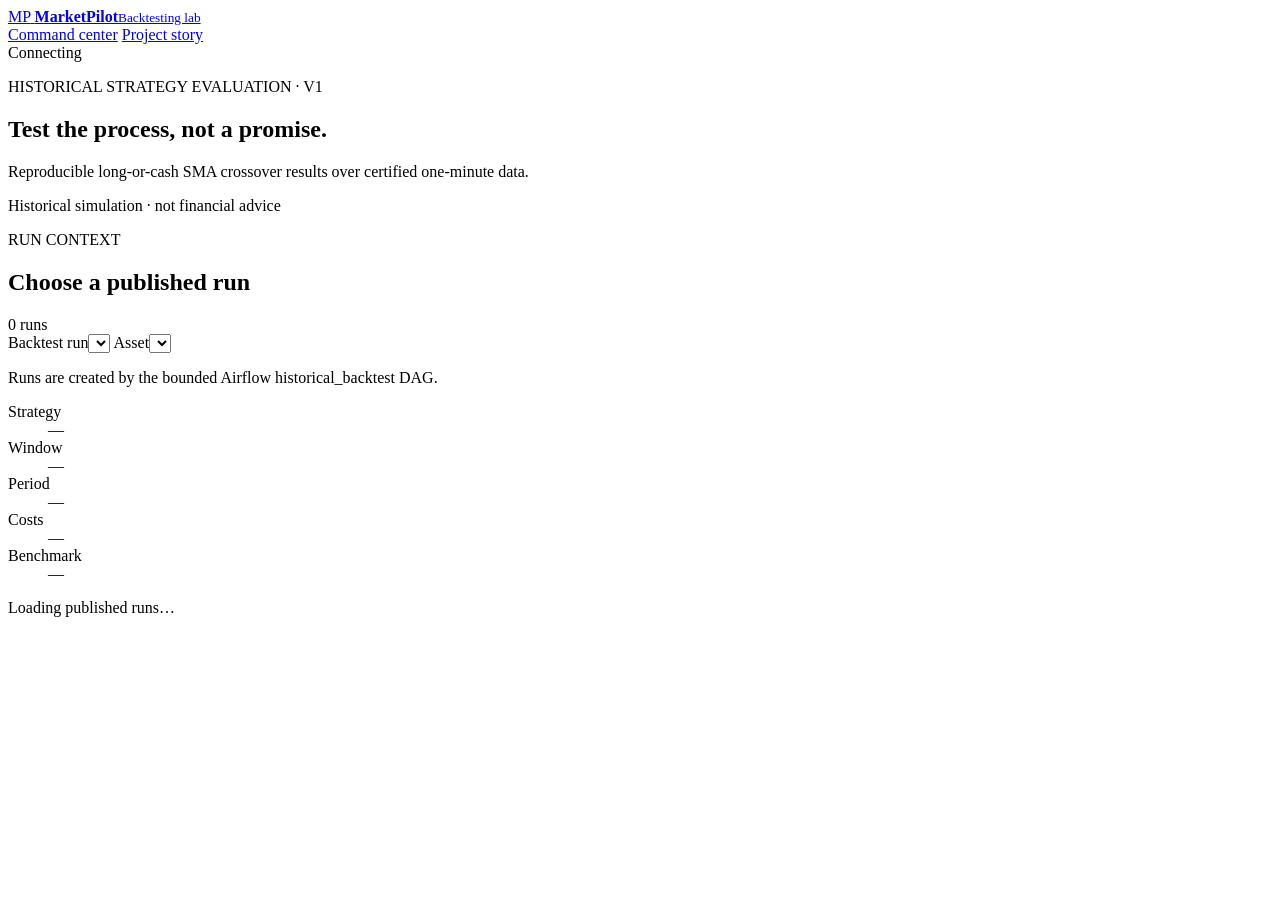
==== web/backtesting.html @ a5ede16a "build phase 11 historical backtesting" ====
<!doctype html>
<html lang="en">
  <head>
    <meta charset="utf-8" />
    <meta name="viewport" content="width=device-width, initial-scale=1" />
    <meta name="description" content="MarketPilot historical backtesting explorer" />
    <title>MarketPilot | Backtesting Lab</title>
    <link rel="stylesheet" href="/styles.css?v=phase11-1" />
    <link rel="stylesheet" href="/backtesting.css?v=phase11-1" />
    <script src="/backtesting.js?v=phase11-1" defer></script>
  </head>
  <body>
    <div class="app-shell">
      <header class="topbar">
        <a class="brand" href="/" aria-label="MarketPilot dashboard">
          <span class="brand-mark" aria-hidden="true">MP</span>
          <span><strong>MarketPilot</strong><small>Backtesting lab</small></span>
        </a>
        <div class="topbar-actions">
          <a class="story-link" href="/">Command center</a>
          <a class="story-link" href="/showcase.html">Project story</a>
          <div class="system-state" id="backtest-state">
            <span class="state-dot" aria-hidden="true"></span>
            <span id="backtest-state-label">Connecting</span>
          </div>
        </div>
      </header>

      <main>
        <section class="hero backtest-hero" aria-labelledby="page-title">
          <div>
            <p class="eyebrow">HISTORICAL STRATEGY EVALUATION · V1</p>
            <h1 id="page-title">Test the process, not a promise.</h1>
            <p class="hero-copy">
              Reproducible long-or-cash SMA crossover results over certified one-minute data.
            </p>
          </div>
          <span class="research-badge">Historical simulation · not financial advice</span>
        </section>

        <section class="panel run-context" aria-labelledby="run-context-title">
          <div class="panel-heading compact">
            <div><p class="eyebrow">RUN CONTEXT</p><h2 id="run-context-title">Choose a published run</h2></div>
            <span class="count-label" id="run-count">0 runs</span>
          </div>
          <div class="run-controls">
            <label><span>Backtest run</span><select id="run-select" aria-describedby="run-help"></select></label>
            <label><span>Asset</span><select id="backtest-symbol"></select></label>
            <p id="run-help">Runs are created by the bounded Airflow historical_backtest DAG.</p>
          </div>
          <dl class="assumption-strip" id="assumption-strip">
            <div><dt>Strategy</dt><dd id="strategy-name">—</dd></div>
            <div><dt>Window</dt><dd id="strategy-window">—</dd></div>
            <div><dt>Period</dt><dd id="strategy-period">—</dd></div>
            <div><dt>Costs</dt><dd id="strategy-costs">—</dd></div>
            <div><dt>Benchmark</dt><dd id="strategy-benchmark">—</dd></div>
          </dl>
        </section>

        <p class="backtest-message" id="backtest-message" role="status">Loading published runs…</p>

        <div id="backtest-content" hidden>
          <section class="metric-grid backtest-metrics" aria-label="Selected backtest metrics">
            <article class="metric-card"><span class="metric-label">Strategy return</span><strong class="metric-value" id="metric-return">—</strong><small>Net of configured costs</small></article>
            <article class="metric-card"><span class="metric-label">Versus benchmark</span><strong class="metric-value" id="metric-excess">—</strong><small id="metric-benchmark">Benchmark —</small></article>
            <article class="metric-card"><span class="metric-label">Maximum drawdown</span><strong class="metric-value" id="metric-drawdown">—</strong><small>Largest peak-to-trough decline</small></article>
            <article class="metric-card"><span class="metric-label">Risk-adjusted return</span><strong class="metric-value" id="metric-sharpe">—</strong><small id="metric-volatility">Annualized volatility —</small></article>
          </section>

          <section class="backtest-grid">
            <article class="panel chart-panel">
              <div class="panel-heading compact"><div><p class="eyebrow">EQUITY CURVE</p><h2>Strategy vs benchmark</h2></div><span class="count-label" id="equity-count">0 sessions</span></div>
              <div class="chart-legend" aria-label="Chart legend"><span class="legend-strategy">Strategy</span><span class="legend-benchmark">Benchmark</span></div>
              <svg id="equity-chart" class="backtest-chart" viewBox="0 0 900 300" role="img" aria-label="Strategy and benchmark equity curves" tabindex="0">
                <line class="chart-grid" x1="40" x2="880" y1="60" y2="60"></line>
                <line class="chart-grid" x1="40" x2="880" y1="150" y2="150"></line>
                <line class="chart-grid" x1="40" x2="880" y1="240" y2="240"></line>
                <path id="benchmark-line" class="backtest-line benchmark-line" d=""></path>
                <path id="strategy-line" class="backtest-line strategy-line" d=""></path>
                <circle id="benchmark-point" class="benchmark-point" cx="0" cy="0" r="5" hidden></circle>
                <circle id="strategy-point" class="strategy-point" cx="0" cy="0" r="5" hidden></circle>
              </svg>
              <div class="chart-axis"><span id="chart-start">—</span><span id="chart-end">—</span></div>
            </article>

            <aside class="panel methodology-panel">
              <div class="panel-heading compact"><div><p class="eyebrow">BIAS CONTROLS</p><h2>How to read this result</h2></div></div>
              <ol class="method-list">
                <li><strong>Certified input only.</strong><span>Provisional market bars fail the run.</span></li>
                <li><strong>Next-bar application.</strong><span>A close signal cannot earn that same bar's return.</span></li>
                <li><strong>Explicit friction.</strong><span>Transaction cost and slippage reduce net return.</span></li>
                <li><strong>Reproducible lineage.</strong><span>Run, strategy, schema, code and data versions are retained.</span></li>
              </ol>
              <p class="limitation-note">Limitations: fixed-universe survivorship bias, no dividends, splits, taxes, market impact or order-book liquidity.</p>
            </aside>
          </section>

          <section class="panel results-panel" aria-labelledby="results-title">
            <div class="panel-heading compact"><div><p class="eyebrow">CROSS-ASSET COMPARISON</p><h2 id="results-title">Run results</h2></div></div>
            <div class="table-scroll"><table><thead><tr><th>Symbol</th><th>Net return</th><th>Benchmark</th><th>Excess</th><th>Max drawdown</th><th>Volatility</th><th>Sharpe</th><th>Trades</th><th>Bars</th></tr></thead><tbody id="backtest-results"></tbody></table></div>
          </section>
        </div>
      </main>
    </div>
  </body>
</html>
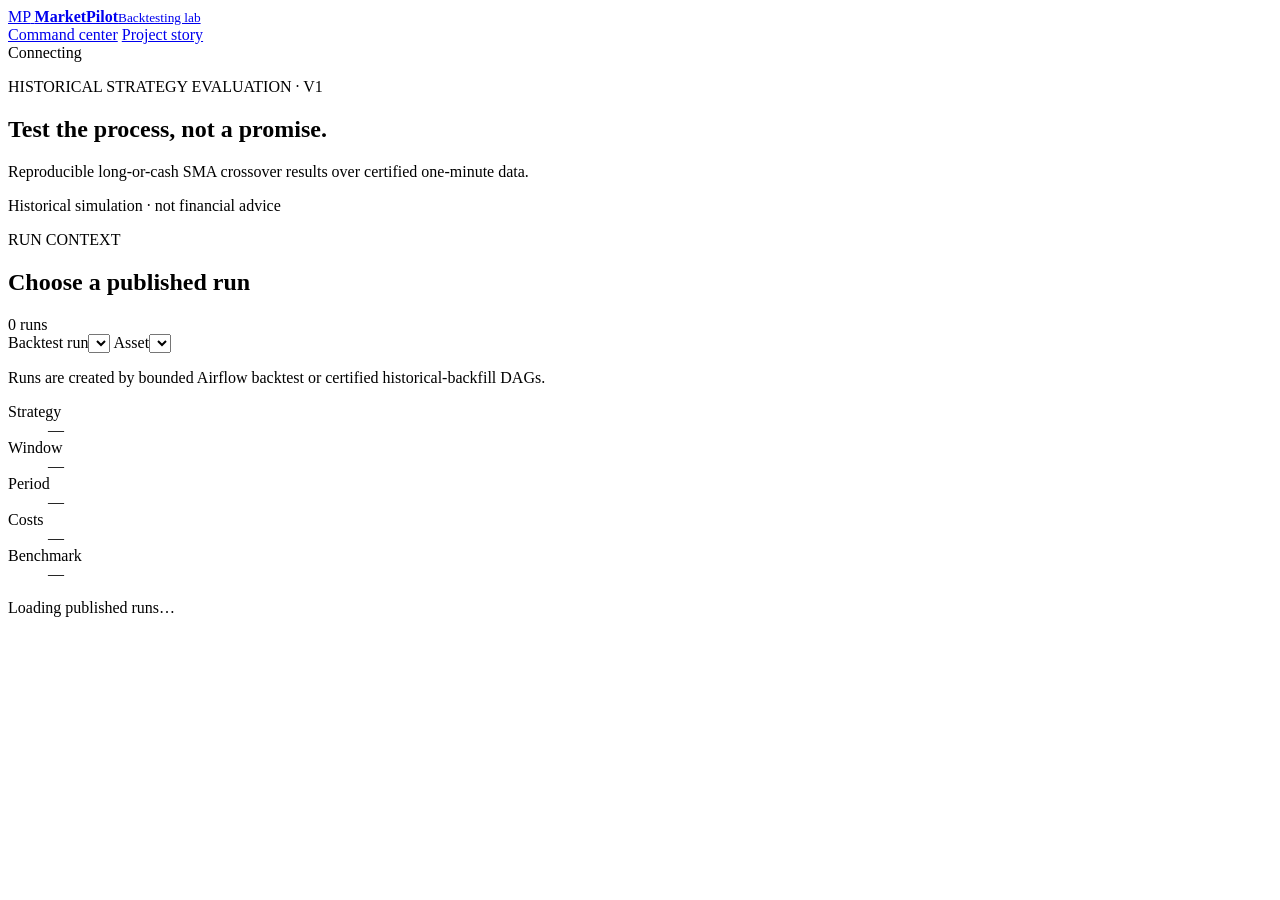
==== commit c3d0b8f8: "add certified alpaca historical backfill" ====
--- a/web/backtesting.html
+++ b/web/backtesting.html
@@ -5,9 +5,9 @@
     <meta name="viewport" content="width=device-width, initial-scale=1" />
     <meta name="description" content="MarketPilot historical backtesting explorer" />
     <title>MarketPilot | Backtesting Lab</title>
-    <link rel="stylesheet" href="/styles.css?v=phase11-1" />
-    <link rel="stylesheet" href="/backtesting.css?v=phase11-1" />
-    <script src="/backtesting.js?v=phase11-1" defer></script>
+    <link rel="stylesheet" href="/styles.css?v=phase11-3" />
+    <link rel="stylesheet" href="/backtesting.css?v=phase11-3" />
+    <script src="/backtesting.js?v=phase11-3" defer></script>
   </head>
   <body>
     <div class="app-shell">
@@ -46,7 +46,9 @@
           <div class="run-controls">
             <label><span>Backtest run</span><select id="run-select" aria-describedby="run-help"></select></label>
             <label><span>Asset</span><select id="backtest-symbol"></select></label>
-            <p id="run-help">Runs are created by the bounded Airflow historical_backtest DAG.</p>
+            <p id="run-help">
+              Runs are created by bounded Airflow backtest or certified historical-backfill DAGs.
+            </p>
           </div>
           <dl class="assumption-strip" id="assumption-strip">
             <div><dt>Strategy</dt><dd id="strategy-name">—</dd></div>
@@ -60,6 +62,16 @@
         <p class="backtest-message" id="backtest-message" role="status">Loading published runs…</p>
 
         <div id="backtest-content" hidden>
+          <section class="data-diagnostic" id="data-diagnostic" hidden aria-labelledby="diagnostic-title">
+            <div><p class="eyebrow">DATA READINESS</p><h2 id="diagnostic-title">Verification run</h2></div>
+            <p id="diagnostic-message"></p>
+            <dl class="diagnostic-facts">
+              <div><dt>Certified bars</dt><dd id="diagnostic-bars">—</dd></div>
+              <div><dt>Sessions</dt><dd id="diagnostic-sessions">—</dd></div>
+              <div><dt>Trades</dt><dd id="diagnostic-trades">—</dd></div>
+            </dl>
+          </section>
+
           <section class="metric-grid backtest-metrics" aria-label="Selected backtest metrics">
             <article class="metric-card"><span class="metric-label">Strategy return</span><strong class="metric-value" id="metric-return">—</strong><small>Net of configured costs</small></article>
             <article class="metric-card"><span class="metric-label">Versus benchmark</span><strong class="metric-value" id="metric-excess">—</strong><small id="metric-benchmark">Benchmark —</small></article>
@@ -81,6 +93,7 @@
                 <circle id="strategy-point" class="strategy-point" cx="0" cy="0" r="5" hidden></circle>
               </svg>
               <div class="chart-axis"><span id="chart-start">—</span><span id="chart-end">—</span></div>
+              <p class="chart-note" id="chart-note"></p>
             </article>
 
             <aside class="panel methodology-panel">
